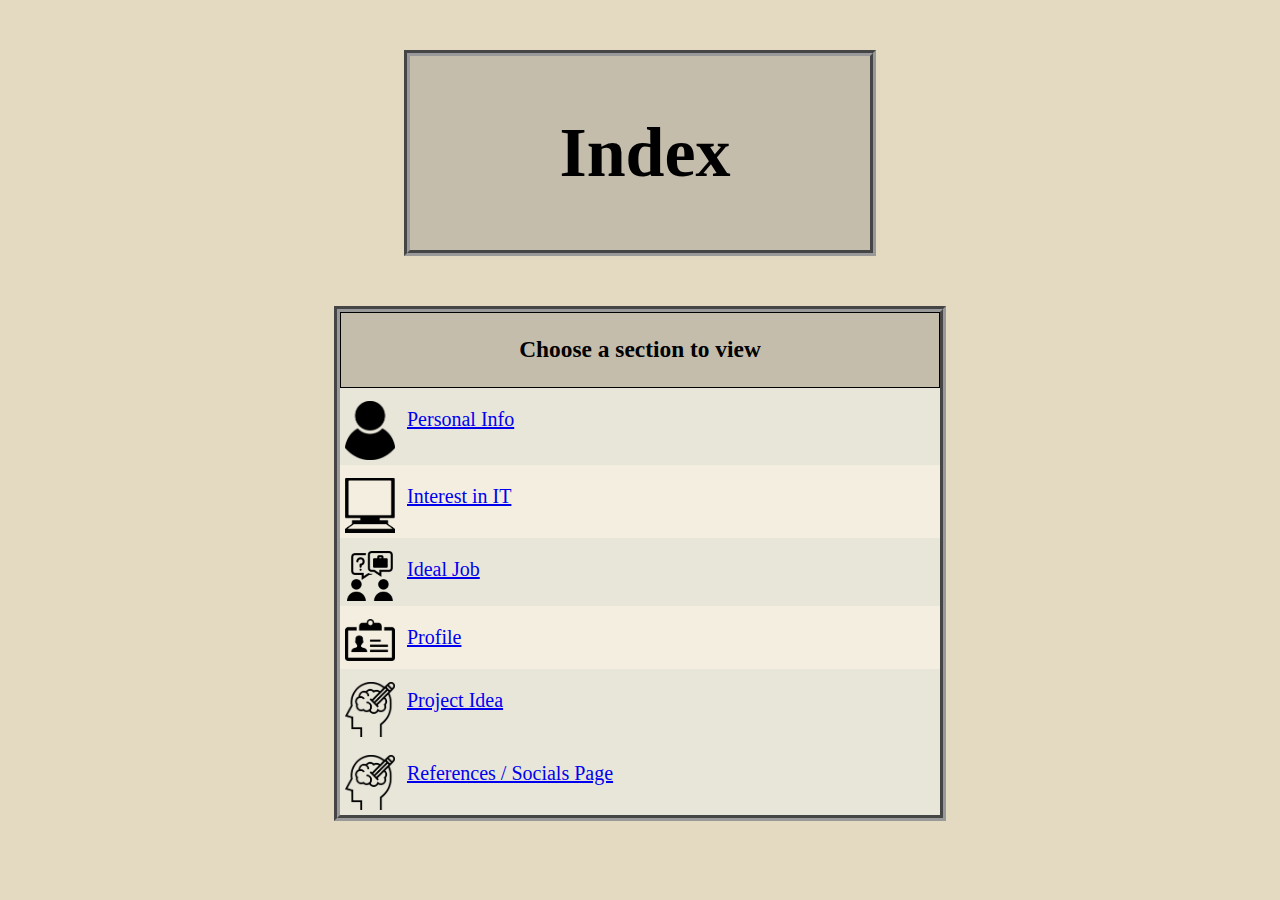
==== index.html @ 162d9870 "V1.0 - Unfinished: 5 sections" ====
<!DOCTYPE html>
<html lang="en" dir="ltr">
  <head>
    <meta charset="utf-8">
    <meta name="name:" content="Yousef">
    <meta name="instagram:" content="yfares2003">
    <title>COSC1078_s3955987_Assignment1_index</title>
    <link rel="stylesheet" href="styling.css">
    <style media="screen">
      img {
        width: 50px;
      }
    </style>
  </head>

  <body>
    <header>

      <div class="h_create">
        <div class="h">
          <h1>Index</h1>
        </div>

      </div> <!-- / .hcolumns_create -->
    </header>
    <main>

      <div class="index">
        <div class="mrows">

          <!-- Border around Select text -->
          <div style="border: solid 1px black; text-align: center;">
            <h3>Choose a section to view</h3>
          </div>

          <!-- Personal Info -->
          <div class="mcolumns_create_a">
            <div class="img_mcolumn">
              <img src="images/personal_info_icon.png" alt="personal_info_icon">
            </div>
            <div class="mcolumn">
              <p><a href="personal_info.html">Personal Info</a></p>
            </div>
          </div>

          <!-- Interest in IT -->
          <div class="mcolumns_create_b">
            <div class="img_mcolumn">
              <img src="images/interest_in_it_icon.png" alt="interest_in_it_icon">
            </div>
            <div class="mcolumn">
              <p><a href="#interest_in_it">Interest in IT</a></p>
            </div>
          </div>

          <!-- Ideal Job -->
          <div class="mcolumns_create_a">
            <div class="img_mcolumn">
              <img src="images/ideal_job_icon.png" alt="ideal_job_icon">
            </div>
            <div class="mcolumn">
              <p><a href="#ideal_job">Ideal Job</a></p>
            </div>
          </div>

          <!-- Profile -->
          <div class="mcolumns_create_b">
            <div class="img_mcolumn">
              <img src="images/profile_icon.png" alt="profile_icon">
            </div>
            <div class="mcolumn">
              <p><a href="#profile">Profile</a></p>
            </div>
          </div>

          <!-- Project Idea -->
          <div class="mcolumns_create_a">
            <div class="img_mcolumn">
              <img src="images/project_idea_icon.png" alt="project_idea_icon">
            </div>
            <div class="mcolumn">
              <p><a href="#project_idea">Project Idea</a></p>
            </div>
          </div>

          <!-- References + Socials/Contacts -->
          <div class="mcolumns_create_a">
            <div class="img_mcolumn">
              <img src="images/project_idea_icon.png" alt="project_idea_icon">
            </div>
            <div class="mcolumn">
              <p><a href="#references_socials">References / Socials Page</a></p>
            </div>
          </div>

        </div> <!-- / .mcolumns_create -->
      </div> <!-- / .index -->
    </main> <!-- / main -->

    <footer>
    </footer>
  </body>
</html>
---- styling.css ----
body {
  background-color: #E4DAC2;
  margin: 0;
}
img {
  width: 100%;
}
/* Headers Specific CSS */
.h_create {
  width: 450px;
  margin: 50px auto;
  padding: 5px;
  background-color: #C4BDAC;
  border: groove 6px #999999;
}
.h {
  font-size: 35px;
  width: 100%;
  text-align: center;
  padding: 5px;
}
.fix_img {
  position: fixed;
  left: 0px;
  top: 0px;
  padding: 3px 0 0 3px;
}

/* Index Specific CSS */
.index {
  font-size: 20px;
  width: 600px;
  margin: auto;
  background-color: #C4BDAC;
  border: groove 6px #999999;
}
.mcolumns_create_a {
  background-color: #E8E6D9;
  display: flex;
  margin: auto;
  text-align: center;
}
.mcolumns_create_b {
  background-color: #F4EEE1;
  display: flex;
  margin: auto;
}
.mcolumn {
  padding-right: 15px;
  width: 100%;
  text-align: left;
}
.img_mcolumn {
  width: 50px;
  padding: 13px 12px 0 5px;
  text-align: right;
}

/* Personal Info Specific CSS */
#pi_img {
  width: 100%;
  height: 100%;
}
.pi_columns_create {
  display: flex;
  border: groove 6px #999999;
  width: 800px;
  margin: auto;
  padding: -1px;
  font-size: 20px;
  background-color: #C4BDAC;
}
.pi_column {
  width: 50%;
  border: solid 1.5px black;
}

/* Footer */
footer {
}
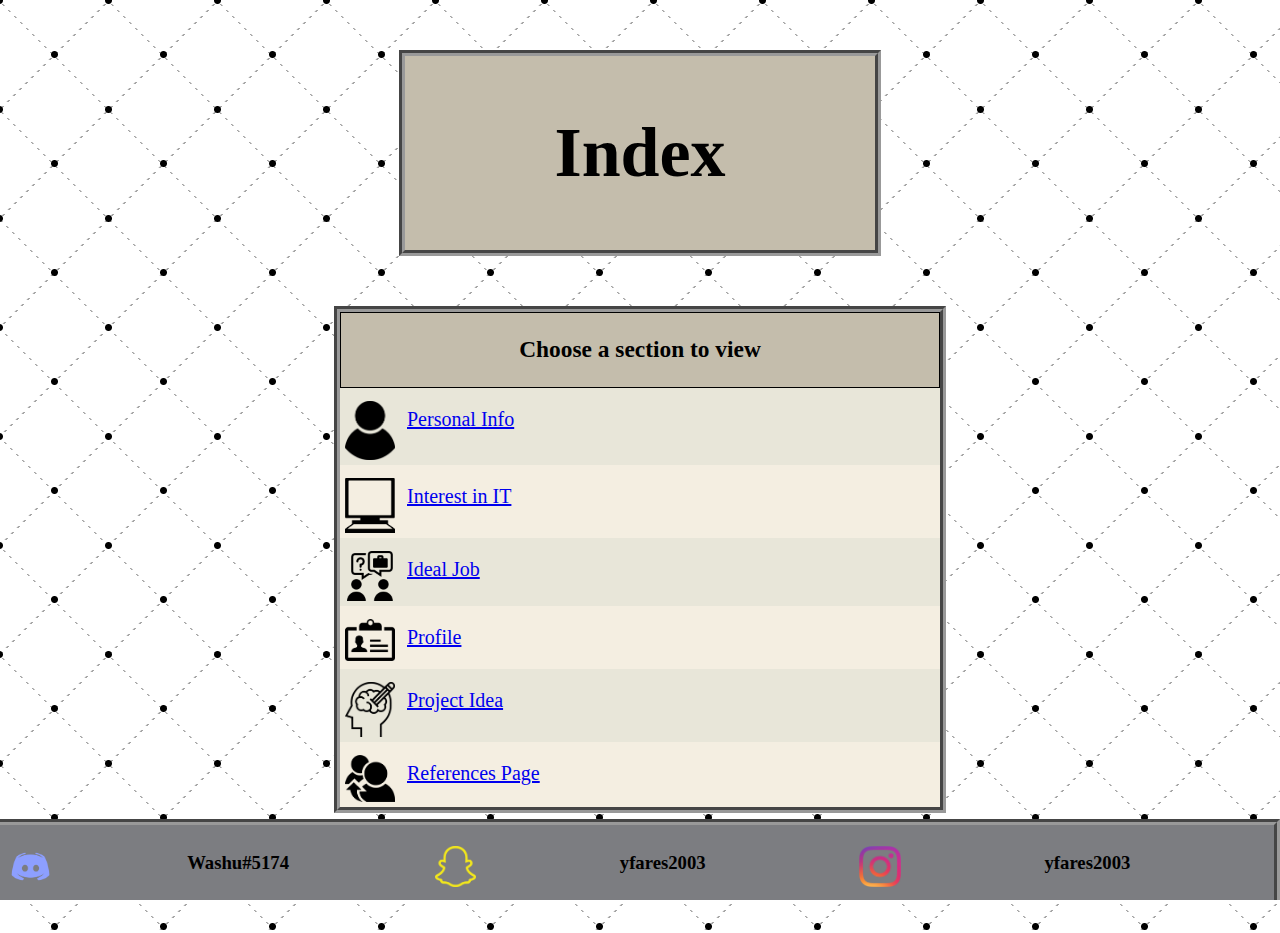
==== commit 68edfe97: "README > V1.2 haven't moved onto a different section, just added some detail to existing pages and a" ====
--- a/index.html
+++ b/index.html
@@ -84,12 +84,12 @@
           </div>
 
           <!-- References + Socials/Contacts -->
-          <div class="mcolumns_create_a">
+          <div class="mcolumns_create_b">
             <div class="img_mcolumn">
-              <img src="images/project_idea_icon.png" alt="project_idea_icon">
+              <img src="images/references_icon.png" alt="project_idea_icon">
             </div>
             <div class="mcolumn">
-              <p><a href="#references_socials">References / Socials Page</a></p>
+              <p><a href="#references_socials">References Page</a></p>
             </div>
           </div>
 
@@ -98,6 +98,27 @@
     </main> <!-- / main -->
 
     <footer>
+      <div class="f_column_create_indexpage">
+
+        <!-- discord -->
+        <div class="f_column_socials">
+          <img class="social_img" src="images/discord_icon.png" alt="discrd">
+          <h3>Washu#5174</h3>
+        </div>
+
+        <!-- snapchat -->
+        <div class="f_column_socials">
+          <img class="social_img" src="images/snapchat_icon.png" alt="snap">
+          <h3>yfares2003</h3>
+        </div>
+
+        <!-- instagram -->
+        <div class="f_column_socials">
+          <img class="social_img" src="images/instagram_icon.png" alt="instgrm">
+          <h3>yfares2003</h3>
+        </div>
+
+      </div> <!-- / .f_column_create_indexpage -->
     </footer>
   </body>
 </html>
--- a/styling.css
+++ b/styling.css
@@ -1,3 +1,28 @@
+
+/* background code credited in references page */
+body {
+  background:
+    radial-gradient(black 3px, transparent 4px),
+    radial-gradient(black 3px, transparent 4px),
+    linear-gradient(#ffffff 4px, transparent 0),
+    linear-gradient(45deg, transparent 74px, transparent 75px, #a4a4a4 75px,
+                    #a4a4a4 76px, transparent 77px, transparent 109px),
+    linear-gradient(-45deg, transparent 75px, transparent 76px, #a4a4a4 76px,
+                    #a4a4a4 77px, transparent 78px, transparent 109px),
+  #fff;
+  background-size: 109px 109px, 109px 109px,100% 6px, 109px 109px, 109px 109px;
+  background-position: 54px 55px, 0px 0px, 0px 0px, 0px 0px, 0px 0px;
+
+/*
+original: added margin-bottom to height of footer to give
+space to footer when scrolling down
++ 20px additional to make sure everything isn't so cluttered
+*/
+  margin: 0 0 120px 0;
+}
+
+/*
+if not allowed to use external code for background:
 body {
   background-color: #E4DAC2;
   margin: 0;
@@ -5,19 +30,17 @@
 img {
   width: 100%;
 }
+*/
+
 /* Headers Specific CSS */
 .h_create {
   width: 450px;
   margin: 50px auto;
-  padding: 5px;
   background-color: #C4BDAC;
   border: groove 6px #999999;
-}
-.h {
   font-size: 35px;
-  width: 100%;
   text-align: center;
-  padding: 5px;
+  padding: 10px;
 }
 .fix_img {
   position: fixed;
@@ -66,15 +89,60 @@
   border: groove 6px #999999;
   width: 800px;
   margin: auto;
-  padding: -1px;
   font-size: 20px;
   background-color: #C4BDAC;
 }
+.pi_column_img {
+  width: 50%;
+  border: groove 2px darkgrey;
+  padding: 0 2px;
+}
 .pi_column {
   width: 50%;
-  border: solid 1.5px black;
+  padding: 2px;
 }
 
 /* Footer */
 footer {
+  position: fixed;
+  left: 0px;
+  right: 0px;
+  bottom: 0px;
+  height: 75px;
+  border: groove 6px #999999;
+  border-left: none;
+  border-bottom: none;
+  background: #7C7D81;
 }
+.f_column_create_indexpage {
+  display: flex;
+  height: 100%;
+  text-align: center;
+}
+.f_column_create {
+  display: flex;
+  height: 100%;
+  text-align: center;
+}
+.f_column_create_2 {
+  display: flex;
+  height: 100%;
+  width: 70%;
+}
+.f_column {
+  width: 30%;
+  padding: 0 0 0 4px;
+}
+.f_column_socials {
+  display: block;
+  margin: auto;
+  width: 34%;
+  padding: 0 0 0 10px;
+}
+.social_img {
+  margin: auto;
+  padding-top: 13px;
+  height: 50%;
+  width: 10%;
+  float: left;
+}
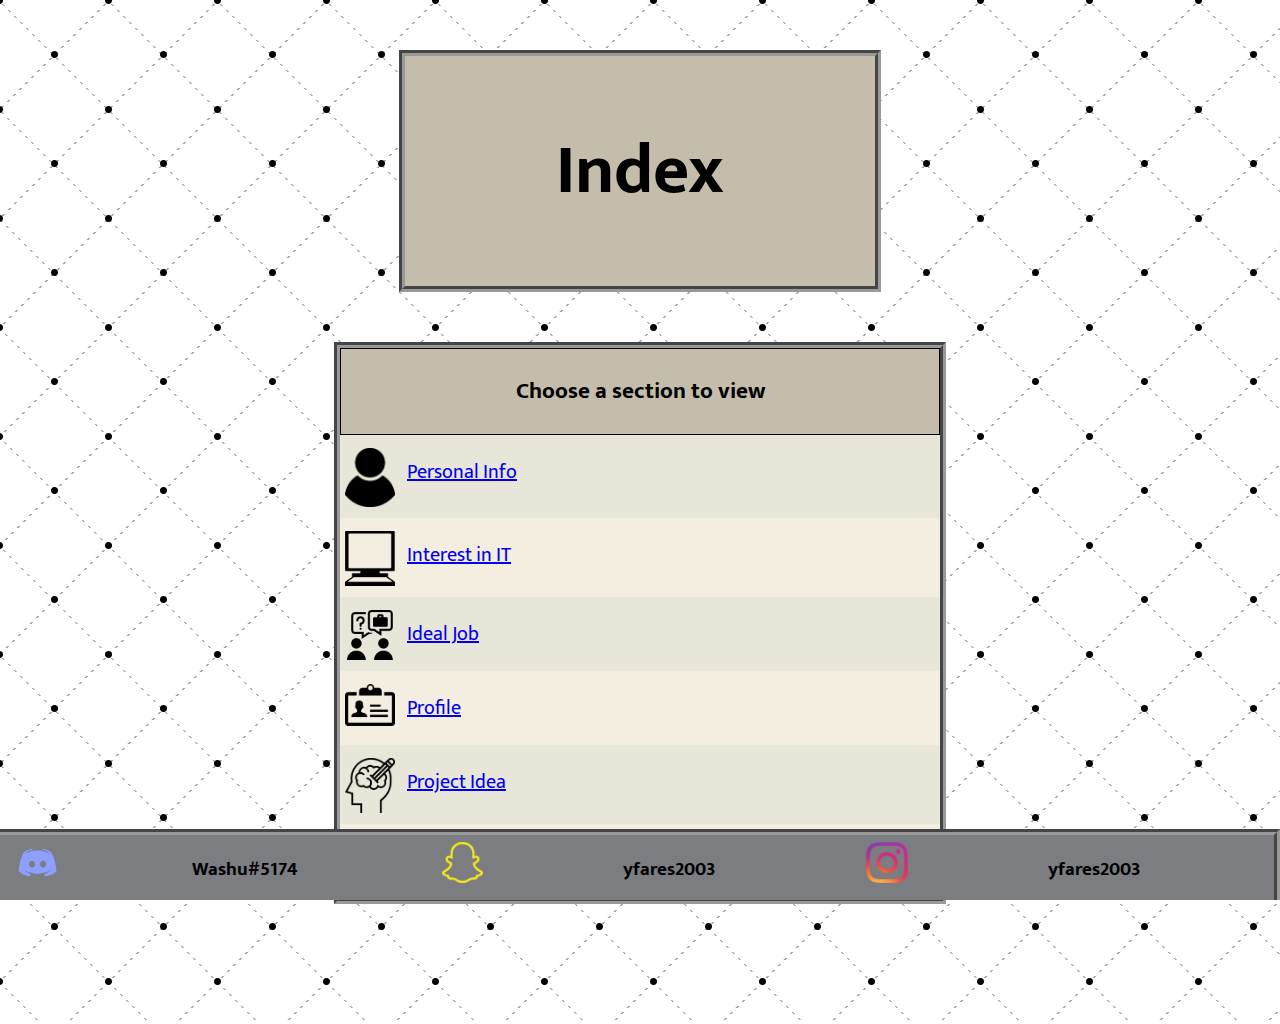
==== commit 905b9512: "V1.3: Refer to README for detailed update note. completed sections required cleaning of some code an" ====
--- a/index.html
+++ b/index.html
@@ -4,8 +4,12 @@
     <meta charset="utf-8">
     <meta name="name:" content="Yousef">
     <meta name="instagram:" content="yfares2003">
+    <meta name="snapchat:" content="yfares2003">
     <title>COSC1078_s3955987_Assignment1_index</title>
     <link rel="stylesheet" href="styling.css">
+    <link rel="preconnect" href="https://fonts.googleapis.com">
+    <link rel="preconnect" href="https://fonts.gstatic.com" crossorigin>
+    <link href="https://fonts.googleapis.com/css2?family=Hubballi&family=League+Gothic:wdth@75;100&family=Mukta&display=swap" rel="stylesheet">
     <style media="screen">
       img {
         width: 50px;
@@ -49,7 +53,7 @@
               <img src="images/interest_in_it_icon.png" alt="interest_in_it_icon">
             </div>
             <div class="mcolumn">
-              <p><a href="#interest_in_it">Interest in IT</a></p>
+              <p><a href="interest_in_it.html">Interest in IT</a></p>
             </div>
           </div>
 
@@ -59,7 +63,7 @@
               <img src="images/ideal_job_icon.png" alt="ideal_job_icon">
             </div>
             <div class="mcolumn">
-              <p><a href="#ideal_job">Ideal Job</a></p>
+              <p><a href="ideal_job.html">Ideal Job</a></p>
             </div>
           </div>
 
@@ -69,7 +73,7 @@
               <img src="images/profile_icon.png" alt="profile_icon">
             </div>
             <div class="mcolumn">
-              <p><a href="#profile">Profile</a></p>
+              <p><a href="profile.html">Profile</a></p>
             </div>
           </div>
 
@@ -79,7 +83,7 @@
               <img src="images/project_idea_icon.png" alt="project_idea_icon">
             </div>
             <div class="mcolumn">
-              <p><a href="#project_idea">Project Idea</a></p>
+              <p><a href="project_idea.html">Project Idea</a></p>
             </div>
           </div>
 
@@ -89,7 +93,7 @@
               <img src="images/references_icon.png" alt="project_idea_icon">
             </div>
             <div class="mcolumn">
-              <p><a href="#references_socials">References Page</a></p>
+              <p><a href="references.html">References Page</a></p>
             </div>
           </div>
 
@@ -98,23 +102,23 @@
     </main> <!-- / main -->
 
     <footer>
-      <div class="f_column_create_indexpage">
+      <div class="f_column_create">
 
         <!-- discord -->
         <div class="f_column_socials">
-          <img class="social_img" src="images/discord_icon.png" alt="discrd">
+          <img class="social_img_index" src="images/discord_icon.png" alt="discrd">
           <h3>Washu#5174</h3>
         </div>
 
         <!-- snapchat -->
         <div class="f_column_socials">
-          <img class="social_img" src="images/snapchat_icon.png" alt="snap">
+          <img class="social_img_index" src="images/snapchat_icon.png" alt="snap">
           <h3>yfares2003</h3>
         </div>
 
         <!-- instagram -->
         <div class="f_column_socials">
-          <img class="social_img" src="images/instagram_icon.png" alt="instgrm">
+          <img class="social_img_index" src="images/instagram_icon.png" alt="instgrm">
           <h3>yfares2003</h3>
         </div>
 
--- a/styling.css
+++ b/styling.css
@@ -1,6 +1,7 @@
+/* General CSS */
+body {
 
-/* background code credited in references page */
-body {
+  /* background code credited in references page */
   background:
     radial-gradient(black 3px, transparent 4px),
     radial-gradient(black 3px, transparent 4px),
@@ -9,16 +10,52 @@
                     #a4a4a4 76px, transparent 77px, transparent 109px),
     linear-gradient(-45deg, transparent 75px, transparent 76px, #a4a4a4 76px,
                     #a4a4a4 77px, transparent 78px, transparent 109px),
-  #fff;
+  #ffffff;
   background-size: 109px 109px, 109px 109px,100% 6px, 109px 109px, 109px 109px;
   background-position: 54px 55px, 0px 0px, 0px 0px, 0px 0px, 0px 0px;
+  /* background code credited in references page */
 
-/*
-original: added margin-bottom to height of footer to give
-space to footer when scrolling down
-+ 20px additional to make sure everything isn't so cluttered
-*/
   margin: 0 0 120px 0;
+  font-family: 'Hubballi', cursive;
+  font-family: 'League Gothic', sans-serif;
+  font-family: 'Mukta', sans-serif;
+}
+
+h3 {
+  text-align: center;
+}
+h4 {
+  position: absolute;
+  top: -10px;
+  left: 20px;
+  color: lightgreen;
+
+  /* Tutorial used to learn how to outline text */
+  /* Tutorial credited in References Page *24 */
+  -webkit-text-stroke: 1px black;
+  /* Tutorial credited in References Page *24 */
+}
+.g_columns_create {
+  display: flex;
+  border: groove 6px #999999;
+  width: 1000px;
+  margin: auto;
+  font-size: 20px;
+  background-color: #C4BDAC;
+}
+.g_column_img {
+  position: relative;
+  width: 50%;
+  border: groove 2px darkgrey;
+  padding: 0 2px;
+}
+.g_column {
+  width: 50%;
+  padding: 2px;
+}
+.g_img {
+  width: 100%;
+  height: 100%;
 }
 
 /*
@@ -46,7 +83,10 @@
   position: fixed;
   left: 0px;
   top: 0px;
-  padding: 3px 0 0 3px;
+  margin: 5px 0 0 5px;
+  padding: 1px;
+  border: solid 3px black;
+  background: white;
 }
 
 /* Index Specific CSS */
@@ -79,27 +119,19 @@
   text-align: right;
 }
 
-/* Personal Info Specific CSS */
-#pi_img {
-  width: 100%;
-  height: 100%;
+/* Reference page specific CSS */
+/* Have *[number] be placed as an exponent of text on website */
+.reference {
+  position: relative;
+  bottom: 1ex;
+  font-size: 70%;
 }
-.pi_columns_create {
-  display: flex;
+.reference_block {
+  font-size: 20px;
+  width: 600px;
+  margin: auto;
+  background-color: #C4BDAC;
   border: groove 6px #999999;
-  width: 800px;
-  margin: auto;
-  font-size: 20px;
-  background-color: #C4BDAC;
-}
-.pi_column_img {
-  width: 50%;
-  border: groove 2px darkgrey;
-  padding: 0 2px;
-}
-.pi_column {
-  width: 50%;
-  padding: 2px;
 }
 
 /* Footer */
@@ -108,16 +140,11 @@
   left: 0px;
   right: 0px;
   bottom: 0px;
-  height: 75px;
+  height: 65px;
   border: groove 6px #999999;
   border-left: none;
   border-bottom: none;
   background: #7C7D81;
-}
-.f_column_create_indexpage {
-  display: flex;
-  height: 100%;
-  text-align: center;
 }
 .f_column_create {
   display: flex;
@@ -141,8 +168,15 @@
 }
 .social_img {
   margin: auto;
-  padding-top: 13px;
+  padding: 13px;
   height: 50%;
   width: 10%;
   float: left;
 }
+.social_img_index {
+  margin: auto;
+  padding: 7px;
+  height: 50%;
+  width: 10%;
+  float: left;
+}
